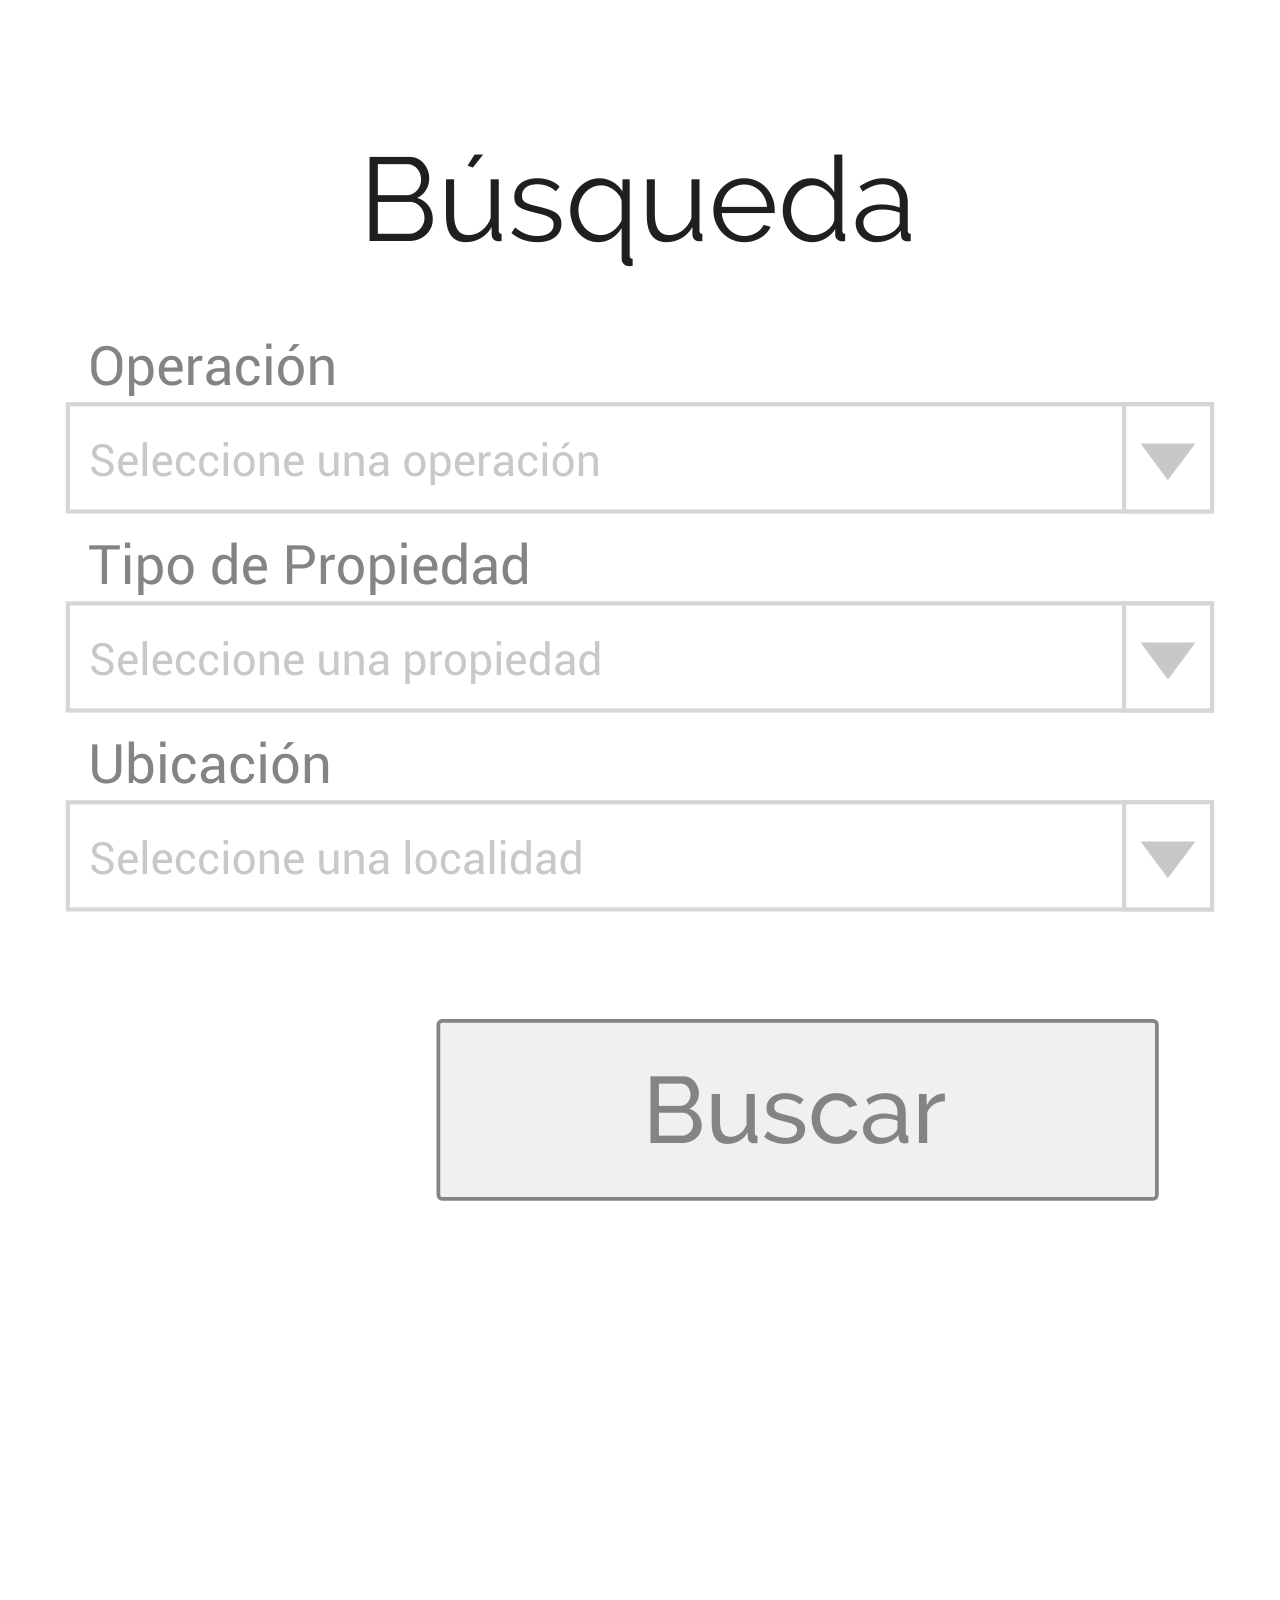
==== costoya/index.html @ 3f3203f4 "fixes" ====
<!doctype html><html lang="es" style="background-color:#f8f8f8"><head><meta charset="utf-8"/><link rel="icon" href="/favicon.ico"/><meta name="viewport" content="width=device-width,initial-scale=1"/><meta name="theme-color" content="#000000"/><meta name="description" content="Web site created using create-react-app"/><link rel="manifest" href="manifest.json"/><link rel="stylesheet" href="animate.css"/><script src="https://code.jquery.com/jquery-3.2.1.slim.min.js" crossorigin="anonymous"></script><link rel="stylesheet" href="https://stackpath.bootstrapcdn.com/bootstrap/4.3.1/css/bootstrap.min.css" crossorigin="anonymous"><script src="https://maxcdn.bootstrapcdn.com/bootstrap/4.3.1/js/bootstrap.min.js" crossorigin="anonymous"></script><title>React App</title><style media="screen,print">@font-face{font-family:Raleway;font-weight:400;src:url(fonts/Raleway-Regular.ttf)}@font-face{font-family:Raleway;font-weight:500;src:url(fonts/Raleway-Medium.ttf)}@font-face{font-family:"Roboto Cn";src:url(fonts/Roboto-Condensed.ttf)}@font-face{font-family:Roboto;src:url(fonts/Roboto-Regular.ttf)}</style><link href="static/css/main.7b773f23.chunk.css" rel="stylesheet"></head><body><noscript>You need to enable JavaScript to run this app.</noscript><div id="root"></div><script>!function(f){function e(e){for(var t,r,n=e[0],o=e[1],u=e[2],l=0,a=[];l<n.length;l++)r=n[l],Object.prototype.hasOwnProperty.call(c,r)&&c[r]&&a.push(c[r][0]),c[r]=0;for(t in o)Object.prototype.hasOwnProperty.call(o,t)&&(f[t]=o[t]);for(s&&s(e);a.length;)a.shift()();return p.push.apply(p,u||[]),i()}function i(){for(var e,t=0;t<p.length;t++){for(var r=p[t],n=!0,o=1;o<r.length;o++){var u=r[o];0!==c[u]&&(n=!1)}n&&(p.splice(t--,1),e=l(l.s=r[0]))}return e}var r={},c={1:0},p=[];function l(e){if(r[e])return r[e].exports;var t=r[e]={i:e,l:!1,exports:{}};return f[e].call(t.exports,t,t.exports,l),t.l=!0,t.exports}l.m=f,l.c=r,l.d=function(e,t,r){l.o(e,t)||Object.defineProperty(e,t,{enumerable:!0,get:r})},l.r=function(e){"undefined"!=typeof Symbol&&Symbol.toStringTag&&Object.defineProperty(e,Symbol.toStringTag,{value:"Module"}),Object.defineProperty(e,"__esModule",{value:!0})},l.t=function(t,e){if(1&e&&(t=l(t)),8&e)return t;if(4&e&&"object"==typeof t&&t&&t.__esModule)return t;var r=Object.create(null);if(l.r(r),Object.defineProperty(r,"default",{enumerable:!0,value:t}),2&e&&"string"!=typeof t)for(var n in t)l.d(r,n,function(e){return t[e]}.bind(null,n));return r},l.n=function(e){var t=e&&e.__esModule?function(){return e.default}:function(){return e};return l.d(t,"a",t),t},l.o=function(e,t){return Object.prototype.hasOwnProperty.call(e,t)},l.p="/";var t=this["webpackJsonpcostoya-demo"]=this["webpackJsonpcostoya-demo"]||[],n=t.push.bind(t);t.push=e,t=t.slice();for(var o=0;o<t.length;o++)e(t[o]);var s=n;i()}([])</script><script src="static/js/2.4c49c499.chunk.js"></script><script src="static/js/main.bb8b7206.chunk.js"></script></body></html>
---- costoya/static/css/main.7b773f23.chunk.css ----
body{background-color:#fff}rect[id^=_P_]{stroke:none}g[id^=_B_]{cursor:pointer}.App{text-align:center}.App-logo{height:40vmin}.App-header{background-color:#282c34;min-height:100vh;display:flex;flex-direction:column;align-items:center;justify-content:center;font-size:calc(10px + 2vmin);color:#fff}.App-link{color:#09d3ac}
/*# sourceMappingURL=main.7b773f23.chunk.css.map */
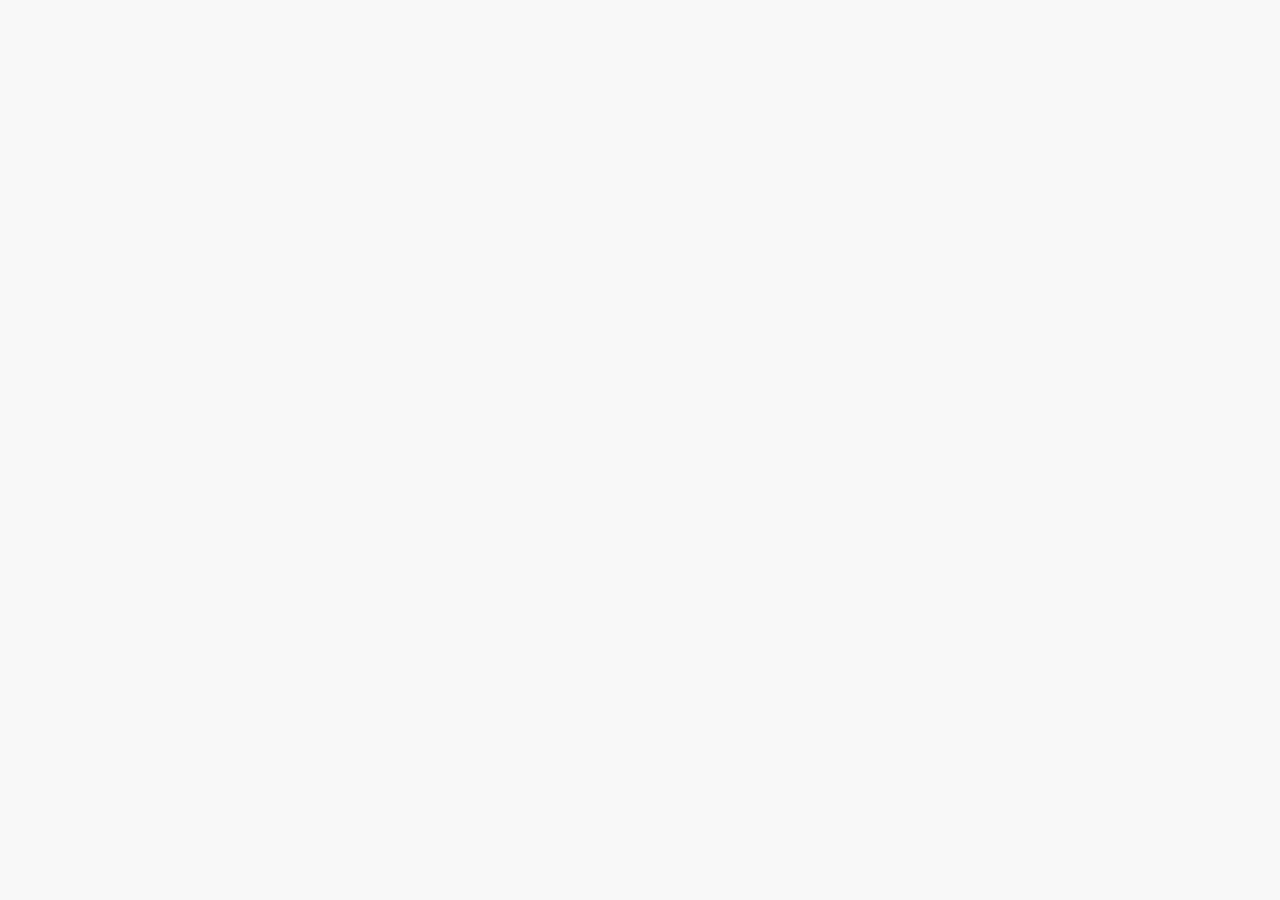
==== commit e2e6a94f: "logo fix" ====
--- a/costoya/index.html
+++ b/costoya/index.html
@@ -1 +1 @@
-<!doctype html><html lang="es" style="background-color:#f8f8f8"><head><meta charset="utf-8"/><link rel="icon" href="/favicon.ico"/><meta name="viewport" content="width=device-width,initial-scale=1"/><meta name="theme-color" content="#000000"/><meta name="description" content="Web site created using create-react-app"/><link rel="manifest" href="manifest.json"/><link rel="stylesheet" href="animate.css"/><script src="https://code.jquery.com/jquery-3.2.1.slim.min.js" crossorigin="anonymous"></script><link rel="stylesheet" href="https://stackpath.bootstrapcdn.com/bootstrap/4.3.1/css/bootstrap.min.css" crossorigin="anonymous"><script src="https://maxcdn.bootstrapcdn.com/bootstrap/4.3.1/js/bootstrap.min.js" crossorigin="anonymous"></script><title>React App</title><style media="screen,print">@font-face{font-family:Raleway;font-weight:400;src:url(fonts/Raleway-Regular.ttf)}@font-face{font-family:Raleway;font-weight:500;src:url(fonts/Raleway-Medium.ttf)}@font-face{font-family:"Roboto Cn";src:url(fonts/Roboto-Condensed.ttf)}@font-face{font-family:Roboto;src:url(fonts/Roboto-Regular.ttf)}</style><link href="static/css/main.7b773f23.chunk.css" rel="stylesheet"></head><body><noscript>You need to enable JavaScript to run this app.</noscript><div id="root"></div><script>!function(f){function e(e){for(var t,r,n=e[0],o=e[1],u=e[2],l=0,a=[];l<n.length;l++)r=n[l],Object.prototype.hasOwnProperty.call(c,r)&&c[r]&&a.push(c[r][0]),c[r]=0;for(t in o)Object.prototype.hasOwnProperty.call(o,t)&&(f[t]=o[t]);for(s&&s(e);a.length;)a.shift()();return p.push.apply(p,u||[]),i()}function i(){for(var e,t=0;t<p.length;t++){for(var r=p[t],n=!0,o=1;o<r.length;o++){var u=r[o];0!==c[u]&&(n=!1)}n&&(p.splice(t--,1),e=l(l.s=r[0]))}return e}var r={},c={1:0},p=[];function l(e){if(r[e])return r[e].exports;var t=r[e]={i:e,l:!1,exports:{}};return f[e].call(t.exports,t,t.exports,l),t.l=!0,t.exports}l.m=f,l.c=r,l.d=function(e,t,r){l.o(e,t)||Object.defineProperty(e,t,{enumerable:!0,get:r})},l.r=function(e){"undefined"!=typeof Symbol&&Symbol.toStringTag&&Object.defineProperty(e,Symbol.toStringTag,{value:"Module"}),Object.defineProperty(e,"__esModule",{value:!0})},l.t=function(t,e){if(1&e&&(t=l(t)),8&e)return t;if(4&e&&"object"==typeof t&&t&&t.__esModule)return t;var r=Object.create(null);if(l.r(r),Object.defineProperty(r,"default",{enumerable:!0,value:t}),2&e&&"string"!=typeof t)for(var n in t)l.d(r,n,function(e){return t[e]}.bind(null,n));return r},l.n=function(e){var t=e&&e.__esModule?function(){return e.default}:function(){return e};return l.d(t,"a",t),t},l.o=function(e,t){return Object.prototype.hasOwnProperty.call(e,t)},l.p="/";var t=this["webpackJsonpcostoya-demo"]=this["webpackJsonpcostoya-demo"]||[],n=t.push.bind(t);t.push=e,t=t.slice();for(var o=0;o<t.length;o++)e(t[o]);var s=n;i()}([])</script><script src="static/js/2.4c49c499.chunk.js"></script><script src="static/js/main.bb8b7206.chunk.js"></script></body></html>
+<!doctype html><html lang="es" style="background-color:#f8f8f8"><head><meta charset="utf-8"/><link rel="icon" href="/favicon.ico"/><meta name="viewport" content="width=device-width,initial-scale=1"/><meta name="theme-color" content="#000000"/><meta name="description" content="Web site created using create-react-app"/><link rel="manifest" href="manifest.json"/><link rel="stylesheet" href="animate.css"/><script src="https://code.jquery.com/jquery-3.2.1.slim.min.js" crossorigin="anonymous"></script><link rel="stylesheet" href="https://stackpath.bootstrapcdn.com/bootstrap/4.3.1/css/bootstrap.min.css" crossorigin="anonymous"><script src="https://maxcdn.bootstrapcdn.com/bootstrap/4.3.1/js/bootstrap.min.js" crossorigin="anonymous"></script><title>React App</title><style media="screen,print">@font-face{font-family:Raleway;font-weight:400;src:url(fonts/Raleway-Regular.ttf)}@font-face{font-family:Raleway;font-weight:500;src:url(fonts/Raleway-Medium.ttf)}@font-face{font-family:"Roboto Cn";src:url(fonts/Roboto-Condensed.ttf)}@font-face{font-family:Roboto;src:url(fonts/Roboto-Regular.ttf)}</style><link href="/static/css/main.7b773f23.chunk.css" rel="stylesheet"></head><body><noscript>You need to enable JavaScript to run this app.</noscript><div id="root"></div><script>!function(f){function e(e){for(var t,r,n=e[0],o=e[1],u=e[2],l=0,a=[];l<n.length;l++)r=n[l],Object.prototype.hasOwnProperty.call(c,r)&&c[r]&&a.push(c[r][0]),c[r]=0;for(t in o)Object.prototype.hasOwnProperty.call(o,t)&&(f[t]=o[t]);for(s&&s(e);a.length;)a.shift()();return p.push.apply(p,u||[]),i()}function i(){for(var e,t=0;t<p.length;t++){for(var r=p[t],n=!0,o=1;o<r.length;o++){var u=r[o];0!==c[u]&&(n=!1)}n&&(p.splice(t--,1),e=l(l.s=r[0]))}return e}var r={},c={1:0},p=[];function l(e){if(r[e])return r[e].exports;var t=r[e]={i:e,l:!1,exports:{}};return f[e].call(t.exports,t,t.exports,l),t.l=!0,t.exports}l.m=f,l.c=r,l.d=function(e,t,r){l.o(e,t)||Object.defineProperty(e,t,{enumerable:!0,get:r})},l.r=function(e){"undefined"!=typeof Symbol&&Symbol.toStringTag&&Object.defineProperty(e,Symbol.toStringTag,{value:"Module"}),Object.defineProperty(e,"__esModule",{value:!0})},l.t=function(t,e){if(1&e&&(t=l(t)),8&e)return t;if(4&e&&"object"==typeof t&&t&&t.__esModule)return t;var r=Object.create(null);if(l.r(r),Object.defineProperty(r,"default",{enumerable:!0,value:t}),2&e&&"string"!=typeof t)for(var n in t)l.d(r,n,function(e){return t[e]}.bind(null,n));return r},l.n=function(e){var t=e&&e.__esModule?function(){return e.default}:function(){return e};return l.d(t,"a",t),t},l.o=function(e,t){return Object.prototype.hasOwnProperty.call(e,t)},l.p="/";var t=this["webpackJsonpcostoya-demo"]=this["webpackJsonpcostoya-demo"]||[],n=t.push.bind(t);t.push=e,t=t.slice();for(var o=0;o<t.length;o++)e(t[o]);var s=n;i()}([])</script><script src="/static/js/2.4c49c499.chunk.js"></script><script src="/static/js/main.87c2908c.chunk.js"></script></body></html>
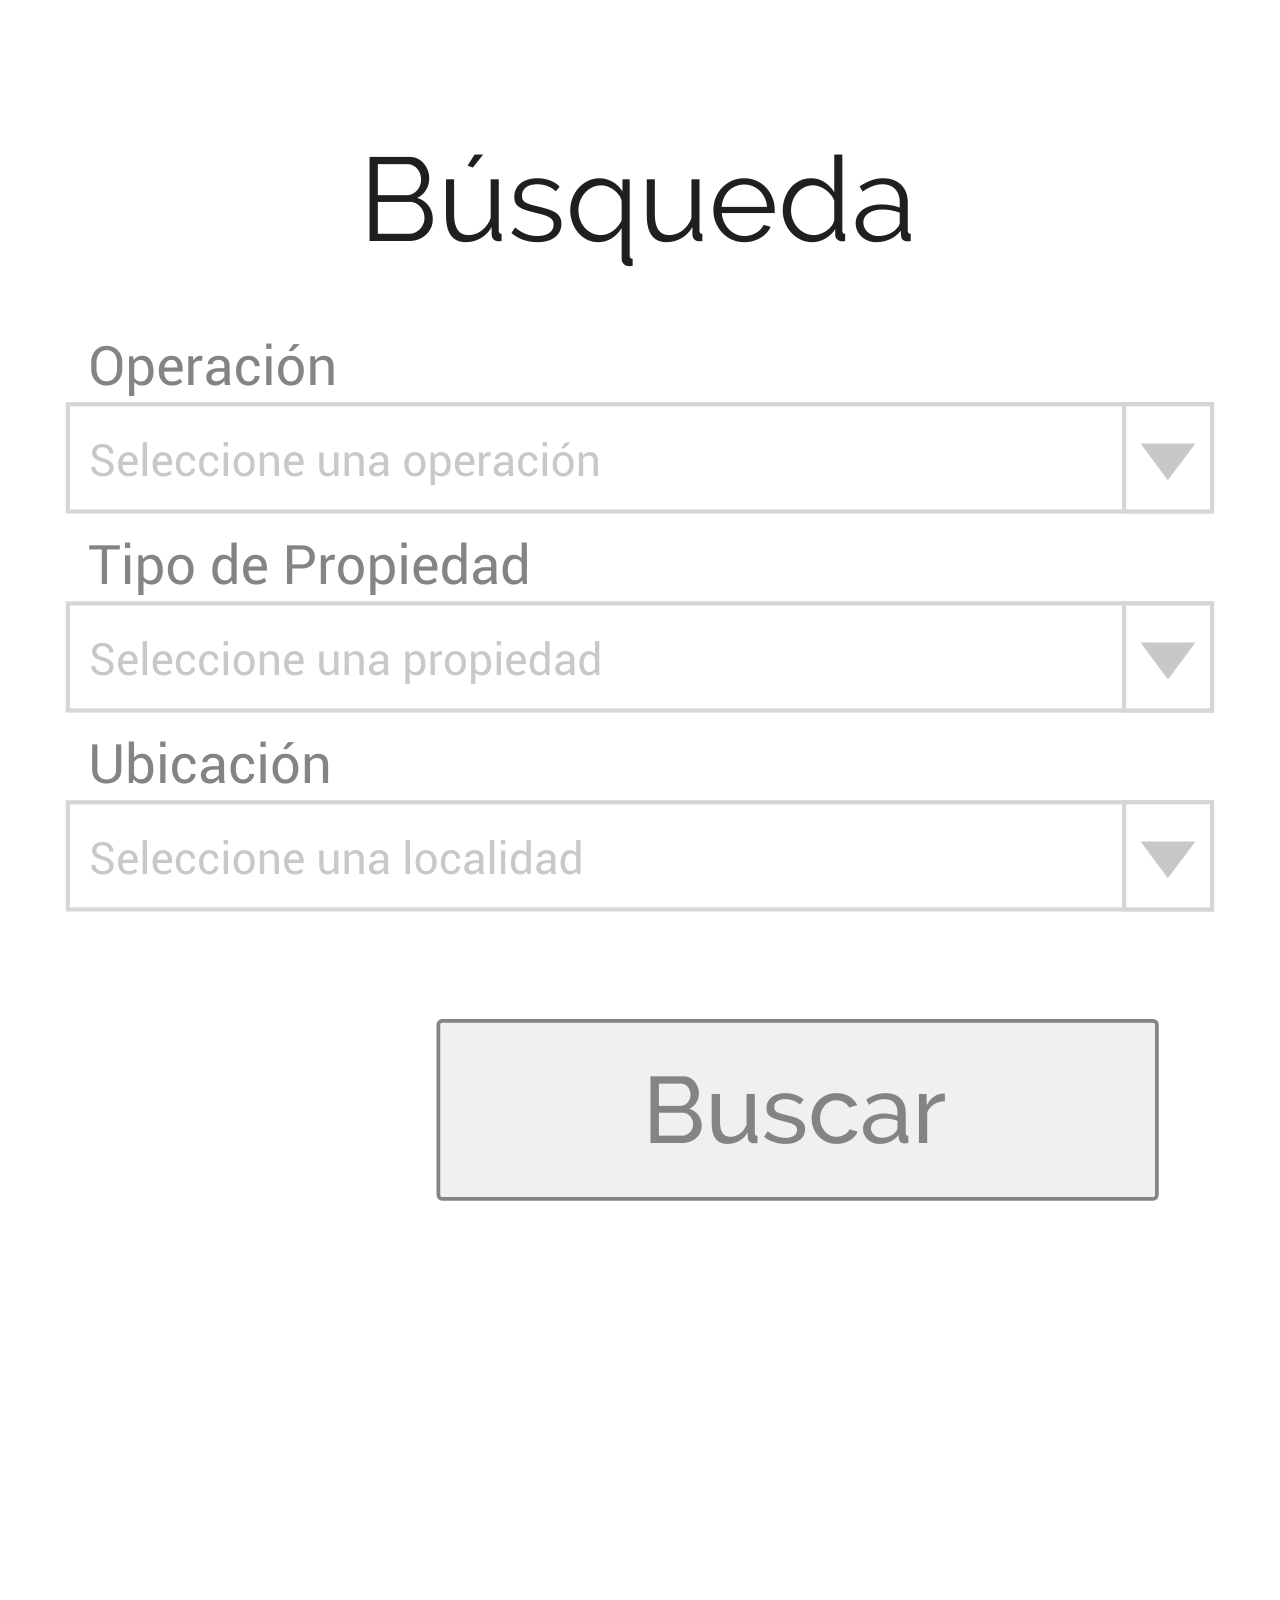
==== commit 5cf93179: "logo fix" ====
--- a/costoya/index.html
+++ b/costoya/index.html
@@ -1 +1 @@
-<!doctype html><html lang="es" style="background-color:#f8f8f8"><head><meta charset="utf-8"/><link rel="icon" href="/favicon.ico"/><meta name="viewport" content="width=device-width,initial-scale=1"/><meta name="theme-color" content="#000000"/><meta name="description" content="Web site created using create-react-app"/><link rel="manifest" href="manifest.json"/><link rel="stylesheet" href="animate.css"/><script src="https://code.jquery.com/jquery-3.2.1.slim.min.js" crossorigin="anonymous"></script><link rel="stylesheet" href="https://stackpath.bootstrapcdn.com/bootstrap/4.3.1/css/bootstrap.min.css" crossorigin="anonymous"><script src="https://maxcdn.bootstrapcdn.com/bootstrap/4.3.1/js/bootstrap.min.js" crossorigin="anonymous"></script><title>React App</title><style media="screen,print">@font-face{font-family:Raleway;font-weight:400;src:url(fonts/Raleway-Regular.ttf)}@font-face{font-family:Raleway;font-weight:500;src:url(fonts/Raleway-Medium.ttf)}@font-face{font-family:"Roboto Cn";src:url(fonts/Roboto-Condensed.ttf)}@font-face{font-family:Roboto;src:url(fonts/Roboto-Regular.ttf)}</style><link href="/static/css/main.7b773f23.chunk.css" rel="stylesheet"></head><body><noscript>You need to enable JavaScript to run this app.</noscript><div id="root"></div><script>!function(f){function e(e){for(var t,r,n=e[0],o=e[1],u=e[2],l=0,a=[];l<n.length;l++)r=n[l],Object.prototype.hasOwnProperty.call(c,r)&&c[r]&&a.push(c[r][0]),c[r]=0;for(t in o)Object.prototype.hasOwnProperty.call(o,t)&&(f[t]=o[t]);for(s&&s(e);a.length;)a.shift()();return p.push.apply(p,u||[]),i()}function i(){for(var e,t=0;t<p.length;t++){for(var r=p[t],n=!0,o=1;o<r.length;o++){var u=r[o];0!==c[u]&&(n=!1)}n&&(p.splice(t--,1),e=l(l.s=r[0]))}return e}var r={},c={1:0},p=[];function l(e){if(r[e])return r[e].exports;var t=r[e]={i:e,l:!1,exports:{}};return f[e].call(t.exports,t,t.exports,l),t.l=!0,t.exports}l.m=f,l.c=r,l.d=function(e,t,r){l.o(e,t)||Object.defineProperty(e,t,{enumerable:!0,get:r})},l.r=function(e){"undefined"!=typeof Symbol&&Symbol.toStringTag&&Object.defineProperty(e,Symbol.toStringTag,{value:"Module"}),Object.defineProperty(e,"__esModule",{value:!0})},l.t=function(t,e){if(1&e&&(t=l(t)),8&e)return t;if(4&e&&"object"==typeof t&&t&&t.__esModule)return t;var r=Object.create(null);if(l.r(r),Object.defineProperty(r,"default",{enumerable:!0,value:t}),2&e&&"string"!=typeof t)for(var n in t)l.d(r,n,function(e){return t[e]}.bind(null,n));return r},l.n=function(e){var t=e&&e.__esModule?function(){return e.default}:function(){return e};return l.d(t,"a",t),t},l.o=function(e,t){return Object.prototype.hasOwnProperty.call(e,t)},l.p="/";var t=this["webpackJsonpcostoya-demo"]=this["webpackJsonpcostoya-demo"]||[],n=t.push.bind(t);t.push=e,t=t.slice();for(var o=0;o<t.length;o++)e(t[o]);var s=n;i()}([])</script><script src="/static/js/2.4c49c499.chunk.js"></script><script src="/static/js/main.87c2908c.chunk.js"></script></body></html>+<!doctype html><html lang="es" style="background-color:#f8f8f8"><head><meta charset="utf-8"/><link rel="icon" href="/favicon.ico"/><meta name="viewport" content="width=device-width,initial-scale=1"/><meta name="theme-color" content="#000000"/><meta name="description" content="Web site created using create-react-app"/><link rel="manifest" href="manifest.json"/><link rel="stylesheet" href="animate.css"/><script src="https://code.jquery.com/jquery-3.2.1.slim.min.js" crossorigin="anonymous"></script><link rel="stylesheet" href="https://stackpath.bootstrapcdn.com/bootstrap/4.3.1/css/bootstrap.min.css" crossorigin="anonymous"><script src="https://maxcdn.bootstrapcdn.com/bootstrap/4.3.1/js/bootstrap.min.js" crossorigin="anonymous"></script><title>React App</title><style media="screen,print">@font-face{font-family:Raleway;font-weight:400;src:url(fonts/Raleway-Regular.ttf)}@font-face{font-family:Raleway;font-weight:500;src:url(fonts/Raleway-Medium.ttf)}@font-face{font-family:"Roboto Cn";src:url(fonts/Roboto-Condensed.ttf)}@font-face{font-family:Roboto;src:url(fonts/Roboto-Regular.ttf)}</style><link href="static/css/main.7b773f23.chunk.css" rel="stylesheet"></head><body><noscript>You need to enable JavaScript to run this app.</noscript><div id="root"></div><script>!function(f){function e(e){for(var t,r,n=e[0],o=e[1],u=e[2],l=0,a=[];l<n.length;l++)r=n[l],Object.prototype.hasOwnProperty.call(c,r)&&c[r]&&a.push(c[r][0]),c[r]=0;for(t in o)Object.prototype.hasOwnProperty.call(o,t)&&(f[t]=o[t]);for(s&&s(e);a.length;)a.shift()();return p.push.apply(p,u||[]),i()}function i(){for(var e,t=0;t<p.length;t++){for(var r=p[t],n=!0,o=1;o<r.length;o++){var u=r[o];0!==c[u]&&(n=!1)}n&&(p.splice(t--,1),e=l(l.s=r[0]))}return e}var r={},c={1:0},p=[];function l(e){if(r[e])return r[e].exports;var t=r[e]={i:e,l:!1,exports:{}};return f[e].call(t.exports,t,t.exports,l),t.l=!0,t.exports}l.m=f,l.c=r,l.d=function(e,t,r){l.o(e,t)||Object.defineProperty(e,t,{enumerable:!0,get:r})},l.r=function(e){"undefined"!=typeof Symbol&&Symbol.toStringTag&&Object.defineProperty(e,Symbol.toStringTag,{value:"Module"}),Object.defineProperty(e,"__esModule",{value:!0})},l.t=function(t,e){if(1&e&&(t=l(t)),8&e)return t;if(4&e&&"object"==typeof t&&t&&t.__esModule)return t;var r=Object.create(null);if(l.r(r),Object.defineProperty(r,"default",{enumerable:!0,value:t}),2&e&&"string"!=typeof t)for(var n in t)l.d(r,n,function(e){return t[e]}.bind(null,n));return r},l.n=function(e){var t=e&&e.__esModule?function(){return e.default}:function(){return e};return l.d(t,"a",t),t},l.o=function(e,t){return Object.prototype.hasOwnProperty.call(e,t)},l.p="/";var t=this["webpackJsonpcostoya-demo"]=this["webpackJsonpcostoya-demo"]||[],n=t.push.bind(t);t.push=e,t=t.slice();for(var o=0;o<t.length;o++)e(t[o]);var s=n;i()}([])</script><script src="static/js/2.4c49c499.chunk.js"></script><script src="static/js/main.87c2908c.chunk.js"></script></body></html>
--- a/costoya/static/css/main.7b773f23.chunk.css
+++ b/costoya/static/css/main.7b773f23.chunk.css
@@ -0,0 +1,2 @@
+body{background-color:#fff}rect[id^=_P_]{stroke:none}g[id^=_B_]{cursor:pointer}.App{text-align:center}.App-logo{height:40vmin}.App-header{background-color:#282c34;min-height:100vh;display:flex;flex-direction:column;align-items:center;justify-content:center;font-size:calc(10px + 2vmin);color:#fff}.App-link{color:#09d3ac}
+/*# sourceMappingURL=main.7b773f23.chunk.css.map */
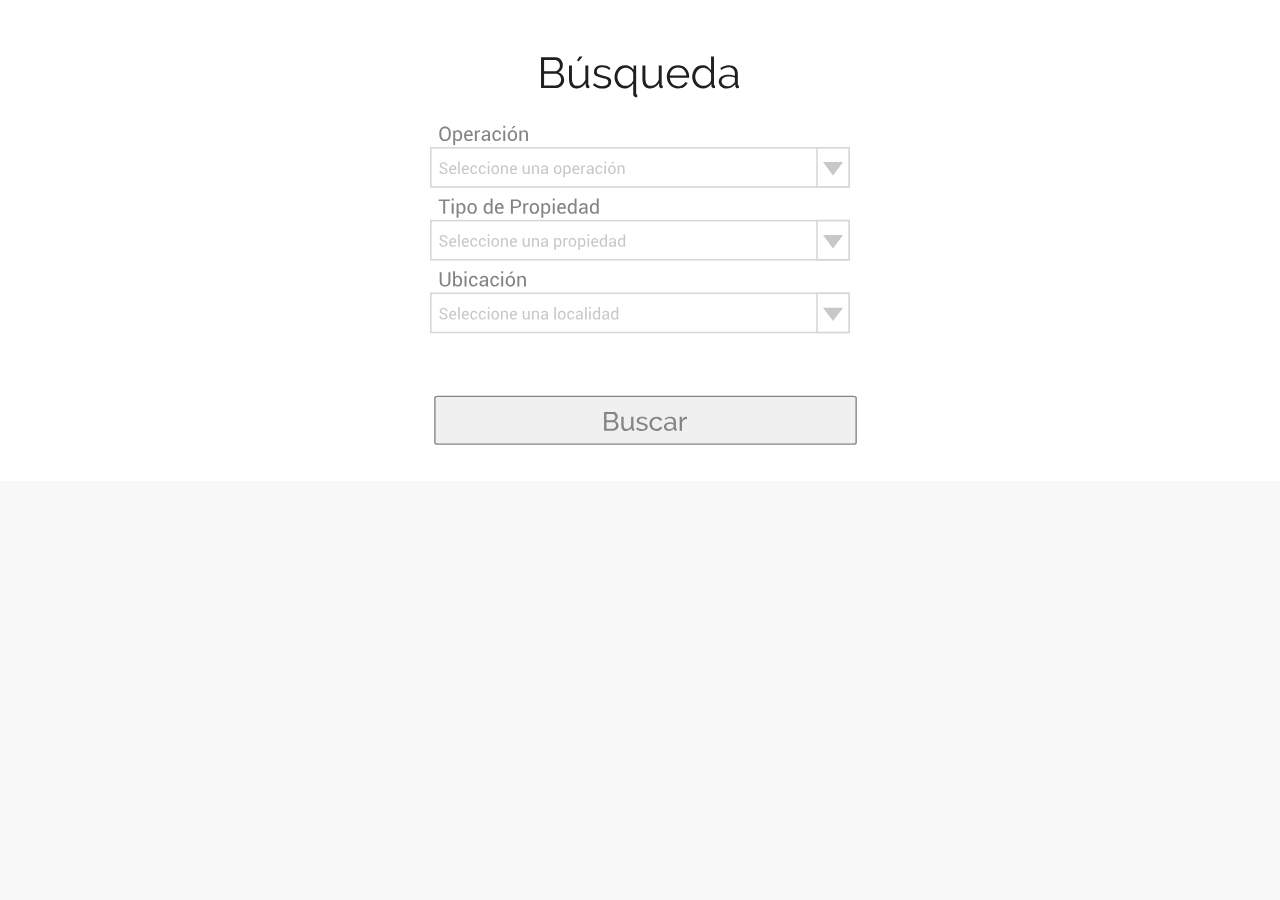
==== commit 3e73102e: "fix pantallas grandes" ====
--- a/costoya/index.html
+++ b/costoya/index.html
@@ -1 +1 @@
-<!doctype html><html lang="es" style="background-color:#f8f8f8"><head><meta charset="utf-8"/><link rel="icon" href="/favicon.ico"/><meta name="viewport" content="width=device-width,initial-scale=1"/><meta name="theme-color" content="#000000"/><meta name="description" content="Web site created using create-react-app"/><link rel="manifest" href="manifest.json"/><link rel="stylesheet" href="animate.css"/><script src="https://code.jquery.com/jquery-3.2.1.slim.min.js" crossorigin="anonymous"></script><link rel="stylesheet" href="https://stackpath.bootstrapcdn.com/bootstrap/4.3.1/css/bootstrap.min.css" crossorigin="anonymous"><script src="https://maxcdn.bootstrapcdn.com/bootstrap/4.3.1/js/bootstrap.min.js" crossorigin="anonymous"></script><title>React App</title><style media="screen,print">@font-face{font-family:Raleway;font-weight:400;src:url(fonts/Raleway-Regular.ttf)}@font-face{font-family:Raleway;font-weight:500;src:url(fonts/Raleway-Medium.ttf)}@font-face{font-family:"Roboto Cn";src:url(fonts/Roboto-Condensed.ttf)}@font-face{font-family:Roboto;src:url(fonts/Roboto-Regular.ttf)}</style><link href="static/css/main.7b773f23.chunk.css" rel="stylesheet"></head><body><noscript>You need to enable JavaScript to run this app.</noscript><div id="root"></div><script>!function(f){function e(e){for(var t,r,n=e[0],o=e[1],u=e[2],l=0,a=[];l<n.length;l++)r=n[l],Object.prototype.hasOwnProperty.call(c,r)&&c[r]&&a.push(c[r][0]),c[r]=0;for(t in o)Object.prototype.hasOwnProperty.call(o,t)&&(f[t]=o[t]);for(s&&s(e);a.length;)a.shift()();return p.push.apply(p,u||[]),i()}function i(){for(var e,t=0;t<p.length;t++){for(var r=p[t],n=!0,o=1;o<r.length;o++){var u=r[o];0!==c[u]&&(n=!1)}n&&(p.splice(t--,1),e=l(l.s=r[0]))}return e}var r={},c={1:0},p=[];function l(e){if(r[e])return r[e].exports;var t=r[e]={i:e,l:!1,exports:{}};return f[e].call(t.exports,t,t.exports,l),t.l=!0,t.exports}l.m=f,l.c=r,l.d=function(e,t,r){l.o(e,t)||Object.defineProperty(e,t,{enumerable:!0,get:r})},l.r=function(e){"undefined"!=typeof Symbol&&Symbol.toStringTag&&Object.defineProperty(e,Symbol.toStringTag,{value:"Module"}),Object.defineProperty(e,"__esModule",{value:!0})},l.t=function(t,e){if(1&e&&(t=l(t)),8&e)return t;if(4&e&&"object"==typeof t&&t&&t.__esModule)return t;var r=Object.create(null);if(l.r(r),Object.defineProperty(r,"default",{enumerable:!0,value:t}),2&e&&"string"!=typeof t)for(var n in t)l.d(r,n,function(e){return t[e]}.bind(null,n));return r},l.n=function(e){var t=e&&e.__esModule?function(){return e.default}:function(){return e};return l.d(t,"a",t),t},l.o=function(e,t){return Object.prototype.hasOwnProperty.call(e,t)},l.p="/";var t=this["webpackJsonpcostoya-demo"]=this["webpackJsonpcostoya-demo"]||[],n=t.push.bind(t);t.push=e,t=t.slice();for(var o=0;o<t.length;o++)e(t[o]);var s=n;i()}([])</script><script src="static/js/2.4c49c499.chunk.js"></script><script src="static/js/main.87c2908c.chunk.js"></script></body></html>
+<!doctype html><html lang="es" style="background-color:#f8f8f8"><head><meta charset="utf-8"/><link rel="icon" href="/favicon.ico"/><meta name="viewport" content="width=device-width,initial-scale=1"/><meta name="theme-color" content="#000000"/><meta name="description" content="Web site created using create-react-app"/><link rel="manifest" href="manifest.json"/><link rel="stylesheet" href="animate.css"/><script src="https://code.jquery.com/jquery-3.2.1.slim.min.js" crossorigin="anonymous"></script><link rel="stylesheet" href="https://stackpath.bootstrapcdn.com/bootstrap/4.3.1/css/bootstrap.min.css" crossorigin="anonymous"><script src="https://maxcdn.bootstrapcdn.com/bootstrap/4.3.1/js/bootstrap.min.js" crossorigin="anonymous"></script><title>React App</title><style media="screen,print">@font-face{font-family:Raleway;font-weight:400;src:url(fonts/Raleway-Regular.ttf)}@font-face{font-family:Raleway;font-weight:500;src:url(fonts/Raleway-Medium.ttf)}@font-face{font-family:"Roboto Cn";src:url(fonts/Roboto-Condensed.ttf)}@font-face{font-family:Roboto;src:url(fonts/Roboto-Regular.ttf)}@font-face{font-family:"Roboto Lt";src:url(fonts/Roboto-Light.ttf)}</style><link href="static/css/main.6cd7188d.chunk.css" rel="stylesheet"></head><body><noscript>You need to enable JavaScript to run this app.</noscript><div id="root"></div><script>!function(f){function e(e){for(var t,r,n=e[0],o=e[1],u=e[2],l=0,a=[];l<n.length;l++)r=n[l],Object.prototype.hasOwnProperty.call(c,r)&&c[r]&&a.push(c[r][0]),c[r]=0;for(t in o)Object.prototype.hasOwnProperty.call(o,t)&&(f[t]=o[t]);for(s&&s(e);a.length;)a.shift()();return p.push.apply(p,u||[]),i()}function i(){for(var e,t=0;t<p.length;t++){for(var r=p[t],n=!0,o=1;o<r.length;o++){var u=r[o];0!==c[u]&&(n=!1)}n&&(p.splice(t--,1),e=l(l.s=r[0]))}return e}var r={},c={1:0},p=[];function l(e){if(r[e])return r[e].exports;var t=r[e]={i:e,l:!1,exports:{}};return f[e].call(t.exports,t,t.exports,l),t.l=!0,t.exports}l.m=f,l.c=r,l.d=function(e,t,r){l.o(e,t)||Object.defineProperty(e,t,{enumerable:!0,get:r})},l.r=function(e){"undefined"!=typeof Symbol&&Symbol.toStringTag&&Object.defineProperty(e,Symbol.toStringTag,{value:"Module"}),Object.defineProperty(e,"__esModule",{value:!0})},l.t=function(t,e){if(1&e&&(t=l(t)),8&e)return t;if(4&e&&"object"==typeof t&&t&&t.__esModule)return t;var r=Object.create(null);if(l.r(r),Object.defineProperty(r,"default",{enumerable:!0,value:t}),2&e&&"string"!=typeof t)for(var n in t)l.d(r,n,function(e){return t[e]}.bind(null,n));return r},l.n=function(e){var t=e&&e.__esModule?function(){return e.default}:function(){return e};return l.d(t,"a",t),t},l.o=function(e,t){return Object.prototype.hasOwnProperty.call(e,t)},l.p="/";var t=this["webpackJsonpcostoya-demo"]=this["webpackJsonpcostoya-demo"]||[],n=t.push.bind(t);t.push=e,t=t.slice();for(var o=0;o<t.length;o++)e(t[o]);var s=n;i()}([])</script><script src="static/js/2.4c49c499.chunk.js"></script><script src="static/js/main.18d71e43.chunk.js"></script></body></html>
--- a/costoya/static/css/main.6cd7188d.chunk.css
+++ b/costoya/static/css/main.6cd7188d.chunk.css
@@ -0,0 +1,2 @@
+body{background-color:#fff}rect[id^=_P_]{stroke:none}g[id^=_B_]{cursor:pointer}@media only screen and (min-width:992px){.injected-svg{max-width:468px}}.App{text-align:center}.App-logo{height:40vmin}.App-header{background-color:#282c34;min-height:100vh;display:flex;flex-direction:column;align-items:center;justify-content:center;font-size:calc(10px + 2vmin);color:#fff}.App-link{color:#09d3ac}
+/*# sourceMappingURL=main.6cd7188d.chunk.css.map */
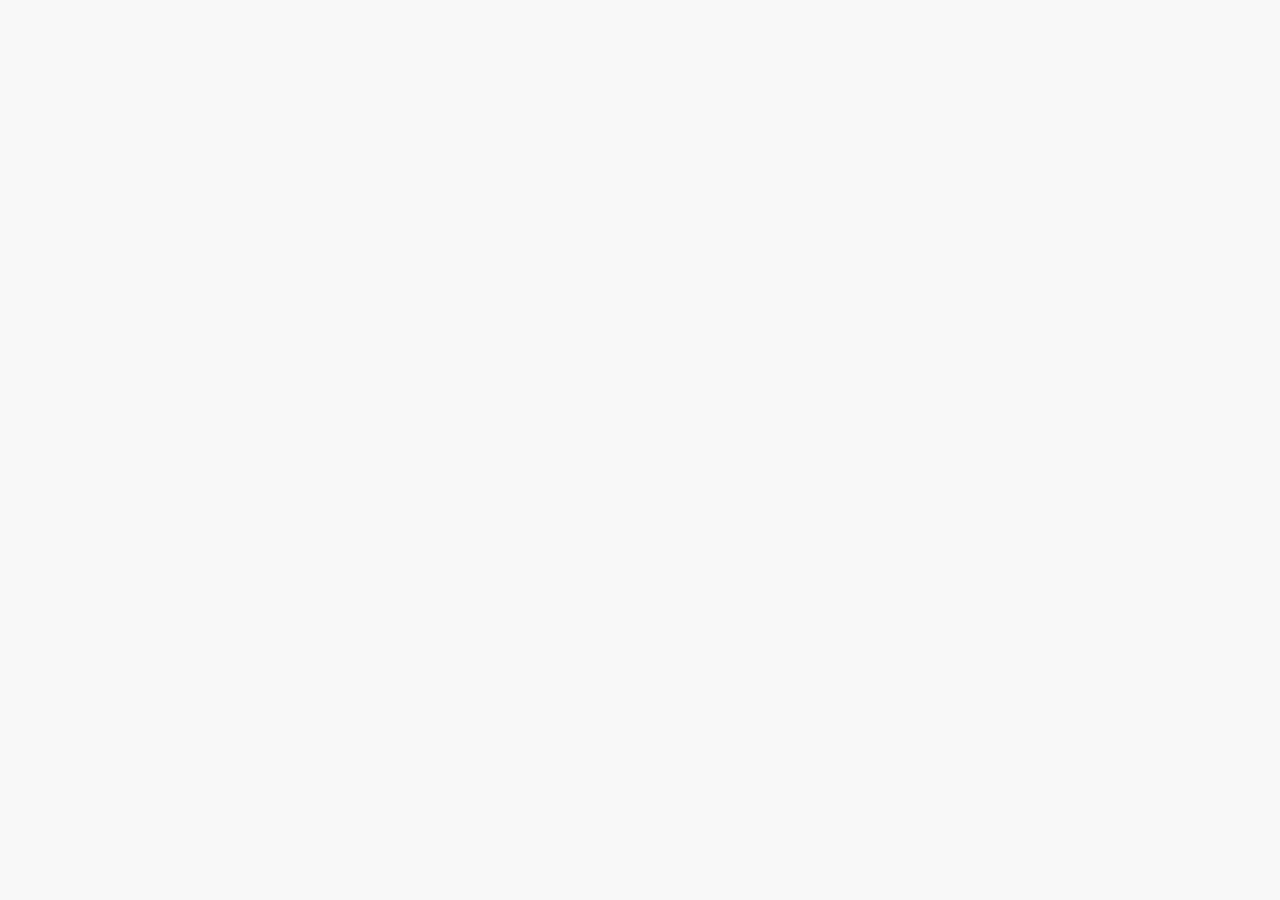
==== commit 6e1507eb: "fix" ====
--- a/costoya/index.html
+++ b/costoya/index.html
@@ -1 +1 @@
-<!doctype html><html lang="es" style="background-color:#f8f8f8"><head><meta charset="utf-8"/><link rel="icon" href="/favicon.ico"/><meta name="viewport" content="width=device-width,initial-scale=1"/><meta name="theme-color" content="#000000"/><meta name="description" content="Web site created using create-react-app"/><link rel="manifest" href="manifest.json"/><link rel="stylesheet" href="animate.css"/><script src="https://code.jquery.com/jquery-3.2.1.slim.min.js" crossorigin="anonymous"></script><link rel="stylesheet" href="https://stackpath.bootstrapcdn.com/bootstrap/4.3.1/css/bootstrap.min.css" crossorigin="anonymous"><script src="https://maxcdn.bootstrapcdn.com/bootstrap/4.3.1/js/bootstrap.min.js" crossorigin="anonymous"></script><title>React App</title><style media="screen,print">@font-face{font-family:Raleway;font-weight:400;src:url(fonts/Raleway-Regular.ttf)}@font-face{font-family:Raleway;font-weight:500;src:url(fonts/Raleway-Medium.ttf)}@font-face{font-family:"Roboto Cn";src:url(fonts/Roboto-Condensed.ttf)}@font-face{font-family:Roboto;src:url(fonts/Roboto-Regular.ttf)}@font-face{font-family:"Roboto Lt";src:url(fonts/Roboto-Light.ttf)}</style><link href="static/css/main.6cd7188d.chunk.css" rel="stylesheet"></head><body><noscript>You need to enable JavaScript to run this app.</noscript><div id="root"></div><script>!function(f){function e(e){for(var t,r,n=e[0],o=e[1],u=e[2],l=0,a=[];l<n.length;l++)r=n[l],Object.prototype.hasOwnProperty.call(c,r)&&c[r]&&a.push(c[r][0]),c[r]=0;for(t in o)Object.prototype.hasOwnProperty.call(o,t)&&(f[t]=o[t]);for(s&&s(e);a.length;)a.shift()();return p.push.apply(p,u||[]),i()}function i(){for(var e,t=0;t<p.length;t++){for(var r=p[t],n=!0,o=1;o<r.length;o++){var u=r[o];0!==c[u]&&(n=!1)}n&&(p.splice(t--,1),e=l(l.s=r[0]))}return e}var r={},c={1:0},p=[];function l(e){if(r[e])return r[e].exports;var t=r[e]={i:e,l:!1,exports:{}};return f[e].call(t.exports,t,t.exports,l),t.l=!0,t.exports}l.m=f,l.c=r,l.d=function(e,t,r){l.o(e,t)||Object.defineProperty(e,t,{enumerable:!0,get:r})},l.r=function(e){"undefined"!=typeof Symbol&&Symbol.toStringTag&&Object.defineProperty(e,Symbol.toStringTag,{value:"Module"}),Object.defineProperty(e,"__esModule",{value:!0})},l.t=function(t,e){if(1&e&&(t=l(t)),8&e)return t;if(4&e&&"object"==typeof t&&t&&t.__esModule)return t;var r=Object.create(null);if(l.r(r),Object.defineProperty(r,"default",{enumerable:!0,value:t}),2&e&&"string"!=typeof t)for(var n in t)l.d(r,n,function(e){return t[e]}.bind(null,n));return r},l.n=function(e){var t=e&&e.__esModule?function(){return e.default}:function(){return e};return l.d(t,"a",t),t},l.o=function(e,t){return Object.prototype.hasOwnProperty.call(e,t)},l.p="/";var t=this["webpackJsonpcostoya-demo"]=this["webpackJsonpcostoya-demo"]||[],n=t.push.bind(t);t.push=e,t=t.slice();for(var o=0;o<t.length;o++)e(t[o]);var s=n;i()}([])</script><script src="static/js/2.4c49c499.chunk.js"></script><script src="static/js/main.18d71e43.chunk.js"></script></body></html>
+<!doctype html><html lang="es" style="background-color:#f8f8f8"><head><meta charset="utf-8"/><link rel="icon" href="/favicon.ico"/><meta name="viewport" content="width=device-width,initial-scale=1"/><meta name="theme-color" content="#000000"/><meta name="description" content="Web site created using create-react-app"/><link rel="manifest" href="manifest.json"/><link rel="stylesheet" href="animate.css"/><script src="https://code.jquery.com/jquery-3.2.1.slim.min.js" crossorigin="anonymous"></script><link rel="stylesheet" href="https://stackpath.bootstrapcdn.com/bootstrap/4.3.1/css/bootstrap.min.css" crossorigin="anonymous"><script src="https://maxcdn.bootstrapcdn.com/bootstrap/4.3.1/js/bootstrap.min.js" crossorigin="anonymous"></script><title>React App</title><style media="screen,print">@font-face{font-family:Raleway;font-weight:400;src:url(fonts/Raleway-Regular.ttf)}@font-face{font-family:Raleway;font-weight:500;src:url(fonts/Raleway-Medium.ttf)}@font-face{font-family:"Roboto Cn";src:url(fonts/Roboto-Condensed.ttf)}@font-face{font-family:Roboto;src:url(fonts/Roboto-Regular.ttf)}@font-face{font-family:"Roboto Lt";src:url(fonts/Roboto-Light.ttf)}</style><link href="/static/css/main.6cd7188d.chunk.css" rel="stylesheet"></head><body><noscript>You need to enable JavaScript to run this app.</noscript><div id="root"></div><script>!function(f){function e(e){for(var t,r,n=e[0],o=e[1],u=e[2],l=0,a=[];l<n.length;l++)r=n[l],Object.prototype.hasOwnProperty.call(c,r)&&c[r]&&a.push(c[r][0]),c[r]=0;for(t in o)Object.prototype.hasOwnProperty.call(o,t)&&(f[t]=o[t]);for(s&&s(e);a.length;)a.shift()();return p.push.apply(p,u||[]),i()}function i(){for(var e,t=0;t<p.length;t++){for(var r=p[t],n=!0,o=1;o<r.length;o++){var u=r[o];0!==c[u]&&(n=!1)}n&&(p.splice(t--,1),e=l(l.s=r[0]))}return e}var r={},c={1:0},p=[];function l(e){if(r[e])return r[e].exports;var t=r[e]={i:e,l:!1,exports:{}};return f[e].call(t.exports,t,t.exports,l),t.l=!0,t.exports}l.m=f,l.c=r,l.d=function(e,t,r){l.o(e,t)||Object.defineProperty(e,t,{enumerable:!0,get:r})},l.r=function(e){"undefined"!=typeof Symbol&&Symbol.toStringTag&&Object.defineProperty(e,Symbol.toStringTag,{value:"Module"}),Object.defineProperty(e,"__esModule",{value:!0})},l.t=function(t,e){if(1&e&&(t=l(t)),8&e)return t;if(4&e&&"object"==typeof t&&t&&t.__esModule)return t;var r=Object.create(null);if(l.r(r),Object.defineProperty(r,"default",{enumerable:!0,value:t}),2&e&&"string"!=typeof t)for(var n in t)l.d(r,n,function(e){return t[e]}.bind(null,n));return r},l.n=function(e){var t=e&&e.__esModule?function(){return e.default}:function(){return e};return l.d(t,"a",t),t},l.o=function(e,t){return Object.prototype.hasOwnProperty.call(e,t)},l.p="/";var t=this["webpackJsonpcostoya-demo"]=this["webpackJsonpcostoya-demo"]||[],n=t.push.bind(t);t.push=e,t=t.slice();for(var o=0;o<t.length;o++)e(t[o]);var s=n;i()}([])</script><script src="/static/js/2.4c49c499.chunk.js"></script><script src="/static/js/main.18d71e43.chunk.js"></script></body></html>
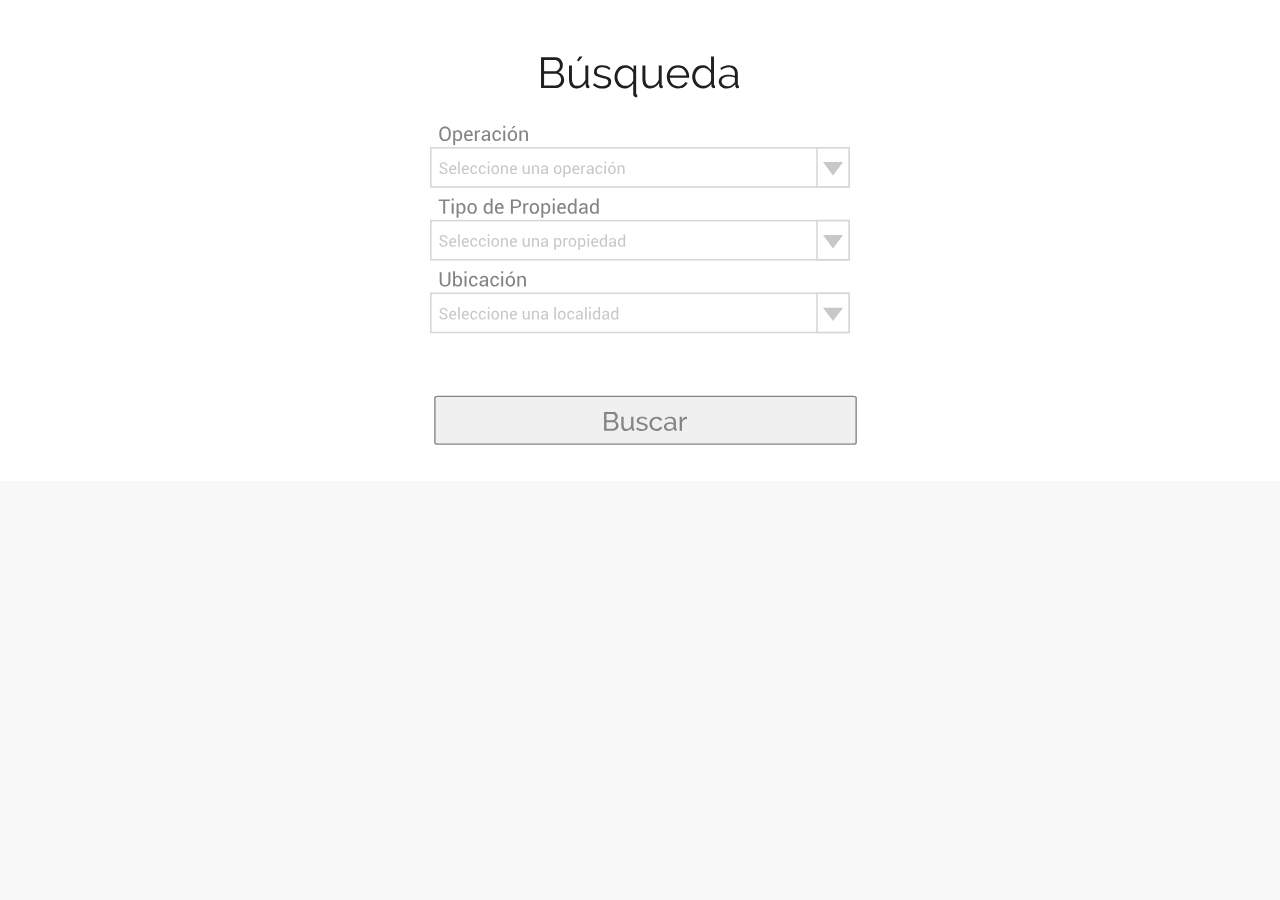
==== commit 28b09798: "fix" ====
--- a/costoya/index.html
+++ b/costoya/index.html
@@ -1 +1 @@
-<!doctype html><html lang="es" style="background-color:#f8f8f8"><head><meta charset="utf-8"/><link rel="icon" href="/favicon.ico"/><meta name="viewport" content="width=device-width,initial-scale=1"/><meta name="theme-color" content="#000000"/><meta name="description" content="Web site created using create-react-app"/><link rel="manifest" href="manifest.json"/><link rel="stylesheet" href="animate.css"/><script src="https://code.jquery.com/jquery-3.2.1.slim.min.js" crossorigin="anonymous"></script><link rel="stylesheet" href="https://stackpath.bootstrapcdn.com/bootstrap/4.3.1/css/bootstrap.min.css" crossorigin="anonymous"><script src="https://maxcdn.bootstrapcdn.com/bootstrap/4.3.1/js/bootstrap.min.js" crossorigin="anonymous"></script><title>React App</title><style media="screen,print">@font-face{font-family:Raleway;font-weight:400;src:url(fonts/Raleway-Regular.ttf)}@font-face{font-family:Raleway;font-weight:500;src:url(fonts/Raleway-Medium.ttf)}@font-face{font-family:"Roboto Cn";src:url(fonts/Roboto-Condensed.ttf)}@font-face{font-family:Roboto;src:url(fonts/Roboto-Regular.ttf)}@font-face{font-family:"Roboto Lt";src:url(fonts/Roboto-Light.ttf)}</style><link href="/static/css/main.6cd7188d.chunk.css" rel="stylesheet"></head><body><noscript>You need to enable JavaScript to run this app.</noscript><div id="root"></div><script>!function(f){function e(e){for(var t,r,n=e[0],o=e[1],u=e[2],l=0,a=[];l<n.length;l++)r=n[l],Object.prototype.hasOwnProperty.call(c,r)&&c[r]&&a.push(c[r][0]),c[r]=0;for(t in o)Object.prototype.hasOwnProperty.call(o,t)&&(f[t]=o[t]);for(s&&s(e);a.length;)a.shift()();return p.push.apply(p,u||[]),i()}function i(){for(var e,t=0;t<p.length;t++){for(var r=p[t],n=!0,o=1;o<r.length;o++){var u=r[o];0!==c[u]&&(n=!1)}n&&(p.splice(t--,1),e=l(l.s=r[0]))}return e}var r={},c={1:0},p=[];function l(e){if(r[e])return r[e].exports;var t=r[e]={i:e,l:!1,exports:{}};return f[e].call(t.exports,t,t.exports,l),t.l=!0,t.exports}l.m=f,l.c=r,l.d=function(e,t,r){l.o(e,t)||Object.defineProperty(e,t,{enumerable:!0,get:r})},l.r=function(e){"undefined"!=typeof Symbol&&Symbol.toStringTag&&Object.defineProperty(e,Symbol.toStringTag,{value:"Module"}),Object.defineProperty(e,"__esModule",{value:!0})},l.t=function(t,e){if(1&e&&(t=l(t)),8&e)return t;if(4&e&&"object"==typeof t&&t&&t.__esModule)return t;var r=Object.create(null);if(l.r(r),Object.defineProperty(r,"default",{enumerable:!0,value:t}),2&e&&"string"!=typeof t)for(var n in t)l.d(r,n,function(e){return t[e]}.bind(null,n));return r},l.n=function(e){var t=e&&e.__esModule?function(){return e.default}:function(){return e};return l.d(t,"a",t),t},l.o=function(e,t){return Object.prototype.hasOwnProperty.call(e,t)},l.p="/";var t=this["webpackJsonpcostoya-demo"]=this["webpackJsonpcostoya-demo"]||[],n=t.push.bind(t);t.push=e,t=t.slice();for(var o=0;o<t.length;o++)e(t[o]);var s=n;i()}([])</script><script src="/static/js/2.4c49c499.chunk.js"></script><script src="/static/js/main.18d71e43.chunk.js"></script></body></html>+<!doctype html><html lang="es" style="background-color:#f8f8f8"><head><meta charset="utf-8"/><link rel="icon" href="/favicon.ico"/><meta name="viewport" content="width=device-width,initial-scale=1"/><meta name="theme-color" content="#000000"/><meta name="description" content="Costoya demo"/><link rel="manifest" href="manifest.json"/><link rel="stylesheet" href="animate.css"/><script src="https://code.jquery.com/jquery-3.2.1.slim.min.js" crossorigin="anonymous"></script><link rel="stylesheet" href="https://stackpath.bootstrapcdn.com/bootstrap/4.3.1/css/bootstrap.min.css" crossorigin="anonymous"><script src="https://maxcdn.bootstrapcdn.com/bootstrap/4.3.1/js/bootstrap.min.js" crossorigin="anonymous"></script><title>React App</title><style media="screen,print">@font-face{font-family:Raleway;font-weight:400;src:url(fonts/Raleway-Regular.ttf)}@font-face{font-family:Raleway;font-weight:500;src:url(fonts/Raleway-Medium.ttf)}@font-face{font-family:"Roboto Cn";src:url(fonts/Roboto-Condensed.ttf)}@font-face{font-family:Roboto;src:url(fonts/Roboto-Regular.ttf)}@font-face{font-family:"Roboto Lt";src:url(fonts/Roboto-Light.ttf)}</style><link href="static/css/main.6cd7188d.chunk.css" rel="stylesheet"></head><body><noscript>You need to enable JavaScript to run this app.</noscript><div id="root"></div><script>!function(f){function e(e){for(var t,r,n=e[0],o=e[1],u=e[2],l=0,a=[];l<n.length;l++)r=n[l],Object.prototype.hasOwnProperty.call(c,r)&&c[r]&&a.push(c[r][0]),c[r]=0;for(t in o)Object.prototype.hasOwnProperty.call(o,t)&&(f[t]=o[t]);for(s&&s(e);a.length;)a.shift()();return p.push.apply(p,u||[]),i()}function i(){for(var e,t=0;t<p.length;t++){for(var r=p[t],n=!0,o=1;o<r.length;o++){var u=r[o];0!==c[u]&&(n=!1)}n&&(p.splice(t--,1),e=l(l.s=r[0]))}return e}var r={},c={1:0},p=[];function l(e){if(r[e])return r[e].exports;var t=r[e]={i:e,l:!1,exports:{}};return f[e].call(t.exports,t,t.exports,l),t.l=!0,t.exports}l.m=f,l.c=r,l.d=function(e,t,r){l.o(e,t)||Object.defineProperty(e,t,{enumerable:!0,get:r})},l.r=function(e){"undefined"!=typeof Symbol&&Symbol.toStringTag&&Object.defineProperty(e,Symbol.toStringTag,{value:"Module"}),Object.defineProperty(e,"__esModule",{value:!0})},l.t=function(t,e){if(1&e&&(t=l(t)),8&e)return t;if(4&e&&"object"==typeof t&&t&&t.__esModule)return t;var r=Object.create(null);if(l.r(r),Object.defineProperty(r,"default",{enumerable:!0,value:t}),2&e&&"string"!=typeof t)for(var n in t)l.d(r,n,function(e){return t[e]}.bind(null,n));return r},l.n=function(e){var t=e&&e.__esModule?function(){return e.default}:function(){return e};return l.d(t,"a",t),t},l.o=function(e,t){return Object.prototype.hasOwnProperty.call(e,t)},l.p="/";var t=this["webpackJsonpcostoya-demo"]=this["webpackJsonpcostoya-demo"]||[],n=t.push.bind(t);t.push=e,t=t.slice();for(var o=0;o<t.length;o++)e(t[o]);var s=n;i()}([])</script><script src="static/js/2.4c49c499.chunk.js"></script><script src="static/js/main.18d71e43.chunk.js"></script></body></html>
--- a/costoya/static/css/main.6cd7188d.chunk.css
+++ b/costoya/static/css/main.6cd7188d.chunk.css
@@ -0,0 +1,2 @@
+body{background-color:#fff}rect[id^=_P_]{stroke:none}g[id^=_B_]{cursor:pointer}@media only screen and (min-width:992px){.injected-svg{max-width:468px}}.App{text-align:center}.App-logo{height:40vmin}.App-header{background-color:#282c34;min-height:100vh;display:flex;flex-direction:column;align-items:center;justify-content:center;font-size:calc(10px + 2vmin);color:#fff}.App-link{color:#09d3ac}
+/*# sourceMappingURL=main.6cd7188d.chunk.css.map */
